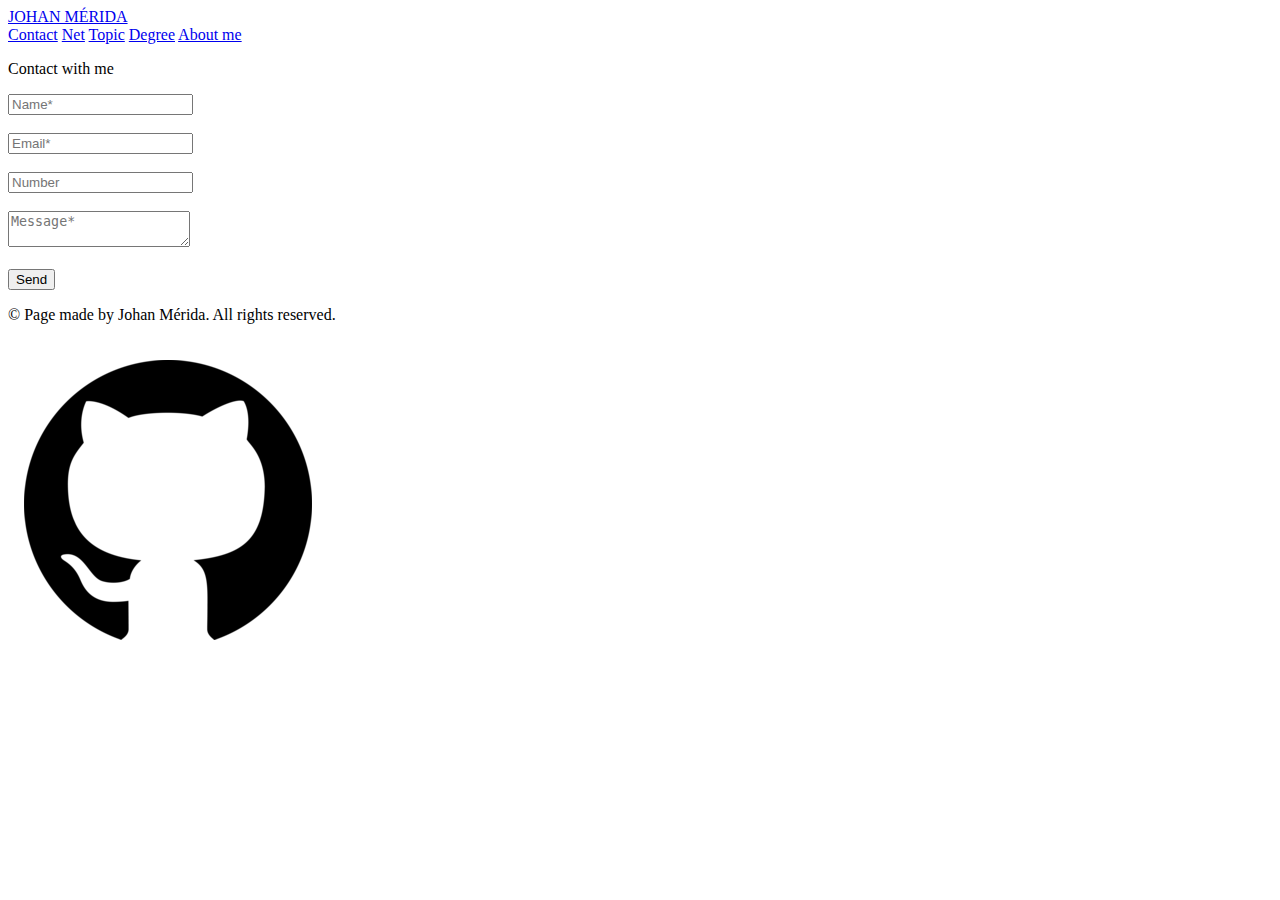
==== docs/public/contact.html @ 20c81ed3 "Contact done" ====
<!DOCTYPE html>
<html lang="es">
<head>
    <!-- Basic -->
    <meta charset="UTF-8" />
    <meta http-equiv="X-UA-Compatible" content="IE=edge" />
    <!-- Mobile metas -->
    <meta name="viewport" content="width=device-width, initial-scale=1, shrink-to-fit=no" />
    <!-- Site Metas -->
    <meta name="keywords" content="" />
    <meta name="description" content="" />
    <meta name="author" content="" />
    <!-- Link css -->
    <link rel="stylesheet" href="../css/stylesheet.css">
    <!-- Title -->
    <title>Practical work II - Contact</title>
</head>

<body>
    <header>
        <div class="top-container">
            <div class="left">
                <a href="../index.html" class="link">JOHAN MÉRIDA</a>
            </div>
            <div class="right">
                <a href="/public/contact.html" class="link">Contact</a>
                <a href="/public/net.html" class="link">Net</a>
                <a href="/public/topic.html" class="link">Topic</a>
                <a href="/public/degree.html" class="link">Degree</a>
                <a href="/public/about.html" class="link">About me</a>
            </div>
        </div>
    </header>

    <div class="webpage">
        <p>Contact with me</p>
    </div>

    <div class="contact-all">
        <form action="#" method="post">
            <input type="text" id="name" name="user_name" placeholder="Name*" required /><br><br>

            <input type="text" id="email" name="user_email" placeholder="Email*" required /><br><br>

            <input type="number" id="number" name="user_number" placeholder="Number" /><br><br>

            <textarea id="msg" name="user_message" placeholder="Message*" required></textarea><br><br>

            <input type="submit" value="Send" class="send">
        </form>
    </div>

    <footer class="footer">
        <div class="footer-left">
            <p>&#169 Page made by Johan Mérida. All rights reserved.</p>
        </div>
        <div class="footer-right">
            <a href="https://github.com/JJ0132/practical_work_2" target="_blank">
                <img src="../images/github.png" alt="Project on github">
            </a>
        </div>
    </footer>
</body>

</html>
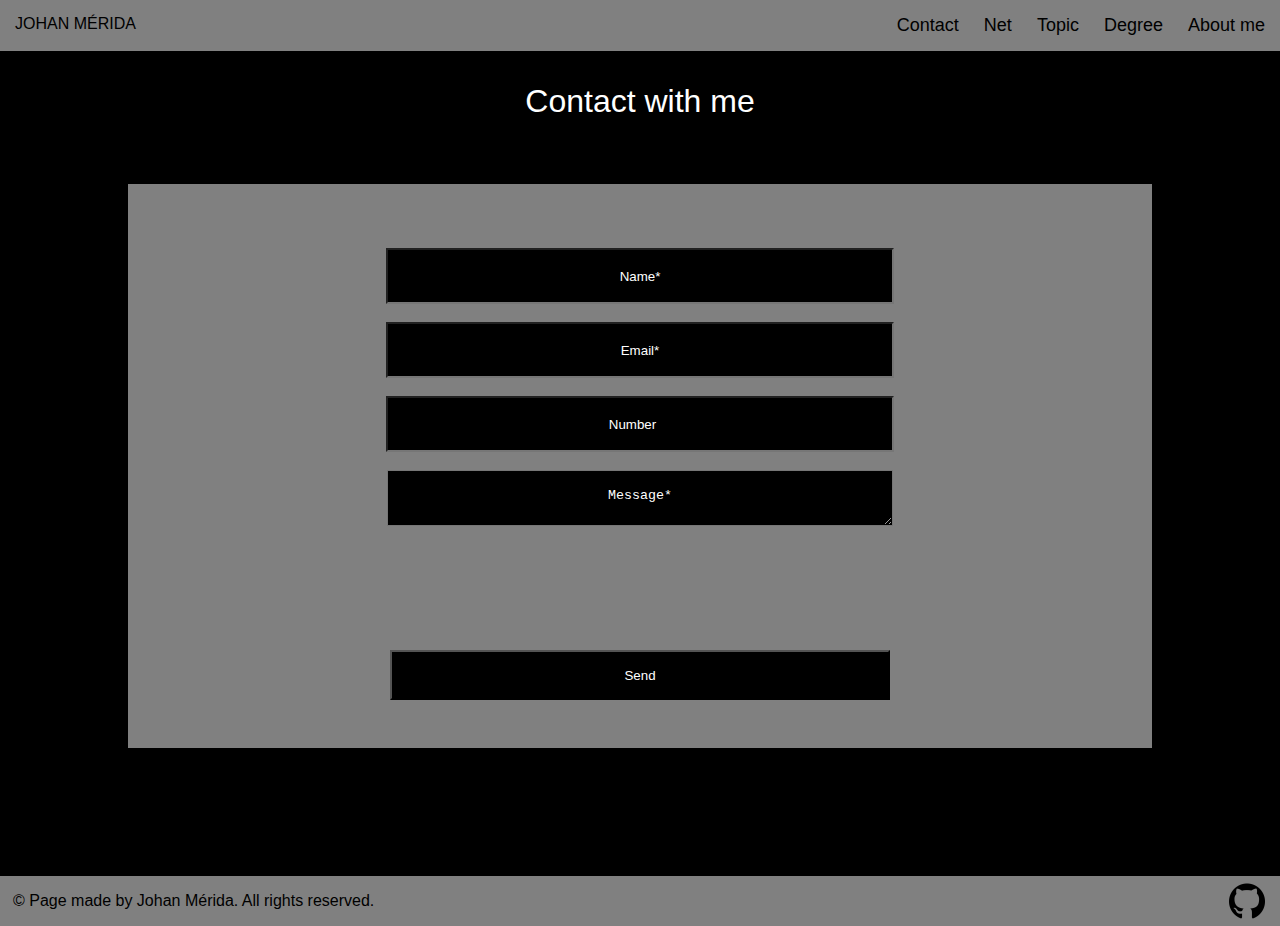
==== commit 308682ff: "Modyfing an error" ====
--- a/docs/public/contact.html
+++ b/docs/public/contact.html
@@ -23,11 +23,11 @@
                 <a href="../index.html" class="link">JOHAN MÉRIDA</a>
             </div>
             <div class="right">
-                <a href="/public/contact.html" class="link">Contact</a>
-                <a href="/public/net.html" class="link">Net</a>
-                <a href="/public/topic.html" class="link">Topic</a>
-                <a href="/public/degree.html" class="link">Degree</a>
-                <a href="/public/about.html" class="link">About me</a>
+                <a href="./contact.html" class="link">Contact</a>
+                <a href="./net.html" class="link">Net</a>
+                <a href="./topic.html" class="link">Topic</a>
+                <a href="./degree.html" class="link">Degree</a>
+                <a href="./about.html" class="link">About me</a>
             </div>
         </div>
     </header>
--- a/docs/css/stylesheet.css
+++ b/docs/css/stylesheet.css
@@ -0,0 +1,309 @@
+body {
+    background-color: black;
+    text-align: justify;
+    font-family: 'Trebuchet MS', 'Lucida Sans Unicode', 'Lucida Grande', 'Lucida Sans', Arial, sans-serif;
+    align-items: center;
+    justify-content: center;
+    text-align: center;
+    margin: 0;
+    height: 100%;
+}
+
+h2{
+    color: white;
+    text-align: center;
+}
+
+.top-container {
+    background-color: grey;
+    padding: 15px;
+    display: grid;
+    grid-template-columns: 20% 80%;
+}
+
+.left{
+    text-align: left;
+    align-items: center;
+}
+
+.left a{
+    color: black;
+    font-family: Verdana, Geneva, Tahoma, sans-serif;
+    text-decoration: none;
+}
+
+.right {
+    display: flex;
+    gap: 25px;
+    align-items: center;
+    margin-left: auto;
+}
+
+.right a{
+    margin: 0%;
+    text-decoration: none;
+    font-size: large;
+    color: black;
+    border: 10px;
+}
+
+.link:hover {
+    color: white;
+    font-size: larger;
+    text-decoration: underline;
+}
+
+.first-container p{
+    height: auto;
+    color: white;
+}
+
+.webpage {
+    font-size: xx-large;
+    margin-top: 15px;
+    margin-bottom: 10px;
+    text-align: center;
+    color: white;
+}
+
+.contents {
+    font-size: x-large;
+    margin-top: 15px;
+}
+
+.content {
+    color: white;
+    text-align: left;
+}
+
+.content a{
+    color: white;
+    text-decoration: none;
+}
+
+.content li{
+    font-size: large;
+}
+
+.content a:hover{
+    color: red;
+    text-decoration: underline;
+}
+
+.second-container{
+    margin-top: auto;
+    margin-bottom: auto;
+}
+
+.second-container img{
+    width: 700px;
+    align-items: center;
+}
+
+.footer{
+    background-color: gray;
+    position: relative;
+    bottom: 0;
+    width: 100%;
+    display: grid;
+    grid-template-columns: 50% 50%;
+}
+
+.footer-right{
+    text-align: right;
+}
+
+.footer-right img{
+    margin-right: 13px;
+    margin-top: 5px;
+    height: 40px;
+    display: block;
+    margin-left: auto;
+    
+}
+
+.footer-right img:hover{
+    height: 50px;
+}
+
+.footer-left{
+    text-align: left;
+}
+
+.footer-left{
+    margin-left: 13px;
+}
+
+.contact-all{
+    background-color: gray;
+    height: 500px;
+    margin: 10%;
+    padding-top: 5%;
+    margin-top: 5%;
+}
+
+.contact-all input{
+    background-color: black;
+    color: white;
+    width: 500px;
+    height: 50px;
+    text-align: center;
+    align-items: center;
+}
+
+.contact-all input::placeholder{
+    color: white;
+}
+
+.contact-all textarea::placeholder{
+    color: white;
+    padding-top: 15px;
+}
+
+.contact-all textarea{
+    background-color: black;
+    color: white;
+    width: 500px;
+    height: 50px;
+    text-align: center;
+    align-items: center;
+}
+
+.send{
+    background-color: black;
+    color: white;
+    margin-top: 10%;
+    height: 35px;
+    width: 125px;
+    cursor: pointer;
+}
+
+h1{
+    color: white;
+    text-align: center;
+    align-items: center;
+}
+
+.crypto-photo{
+    height: 600px;
+}
+
+.crypto-container{
+    color: white;
+    display: grid;
+    grid-template-columns: 50% 50%;
+    flex: 1;
+}
+
+.crypto-left{
+    text-align: justify;
+    align-items: center;
+    margin-right: 5%;
+}
+
+.crypto-right{
+    text-align: justify;
+}
+
+.crypto-right ol{
+    font-size: large;
+}
+
+.computer-engineering{
+    height: 300px;
+}
+
+.degree-over{
+    color: white;
+    text-align: justify;
+}
+
+.degree-over p{
+    margin-left: 10px;
+    margin-right: 10px;
+}
+
+.degree-hist{
+    color: white;
+    text-align: justify;
+}
+
+.degree-hist p{
+    margin-left: 10px;
+    margin-right: 10px;
+}
+
+.degree-about{
+    color: white;
+    text-align: justify;
+}
+
+.degree-about p{
+    margin-left: 10px;
+    margin-right: 10px;
+}
+
+.degree-prof{
+    color: white;
+    text-align: justify;
+}
+
+.degree-prof p{
+    margin-left: 10px;
+    margin-right: 10px;
+}
+
+.degree-subj{
+    color: white;
+    text-align: justify;
+}
+
+.degree-subj p{
+    margin-left: 10px;
+    margin-right: 10px;
+}
+
+.degree-subj a{
+    color: white;
+    text-decoration: none;
+}
+
+.degree-subj a:hover{
+    color: red;
+    text-decoration: underline;
+}
+
+.FCE-subj{
+    color: white;
+    text-align: justify;
+}
+
+.FCE-subj p{
+    margin-left: 10px;
+    margin-right: 10px;
+}
+
+.FCE-prop{
+    color: white;
+    text-align: justify;
+}
+
+.FCE-prop p{
+    margin-left: 10px;
+    margin-right: 10px;
+}
+
+.net-n{
+    color: white;
+    text-align: justify;
+}
+
+.net-n p{
+    margin-left: 10px;
+    margin-right: 10px;
+}
+
+.net-li{
+    color: white;
+    text-align: justify;
+}